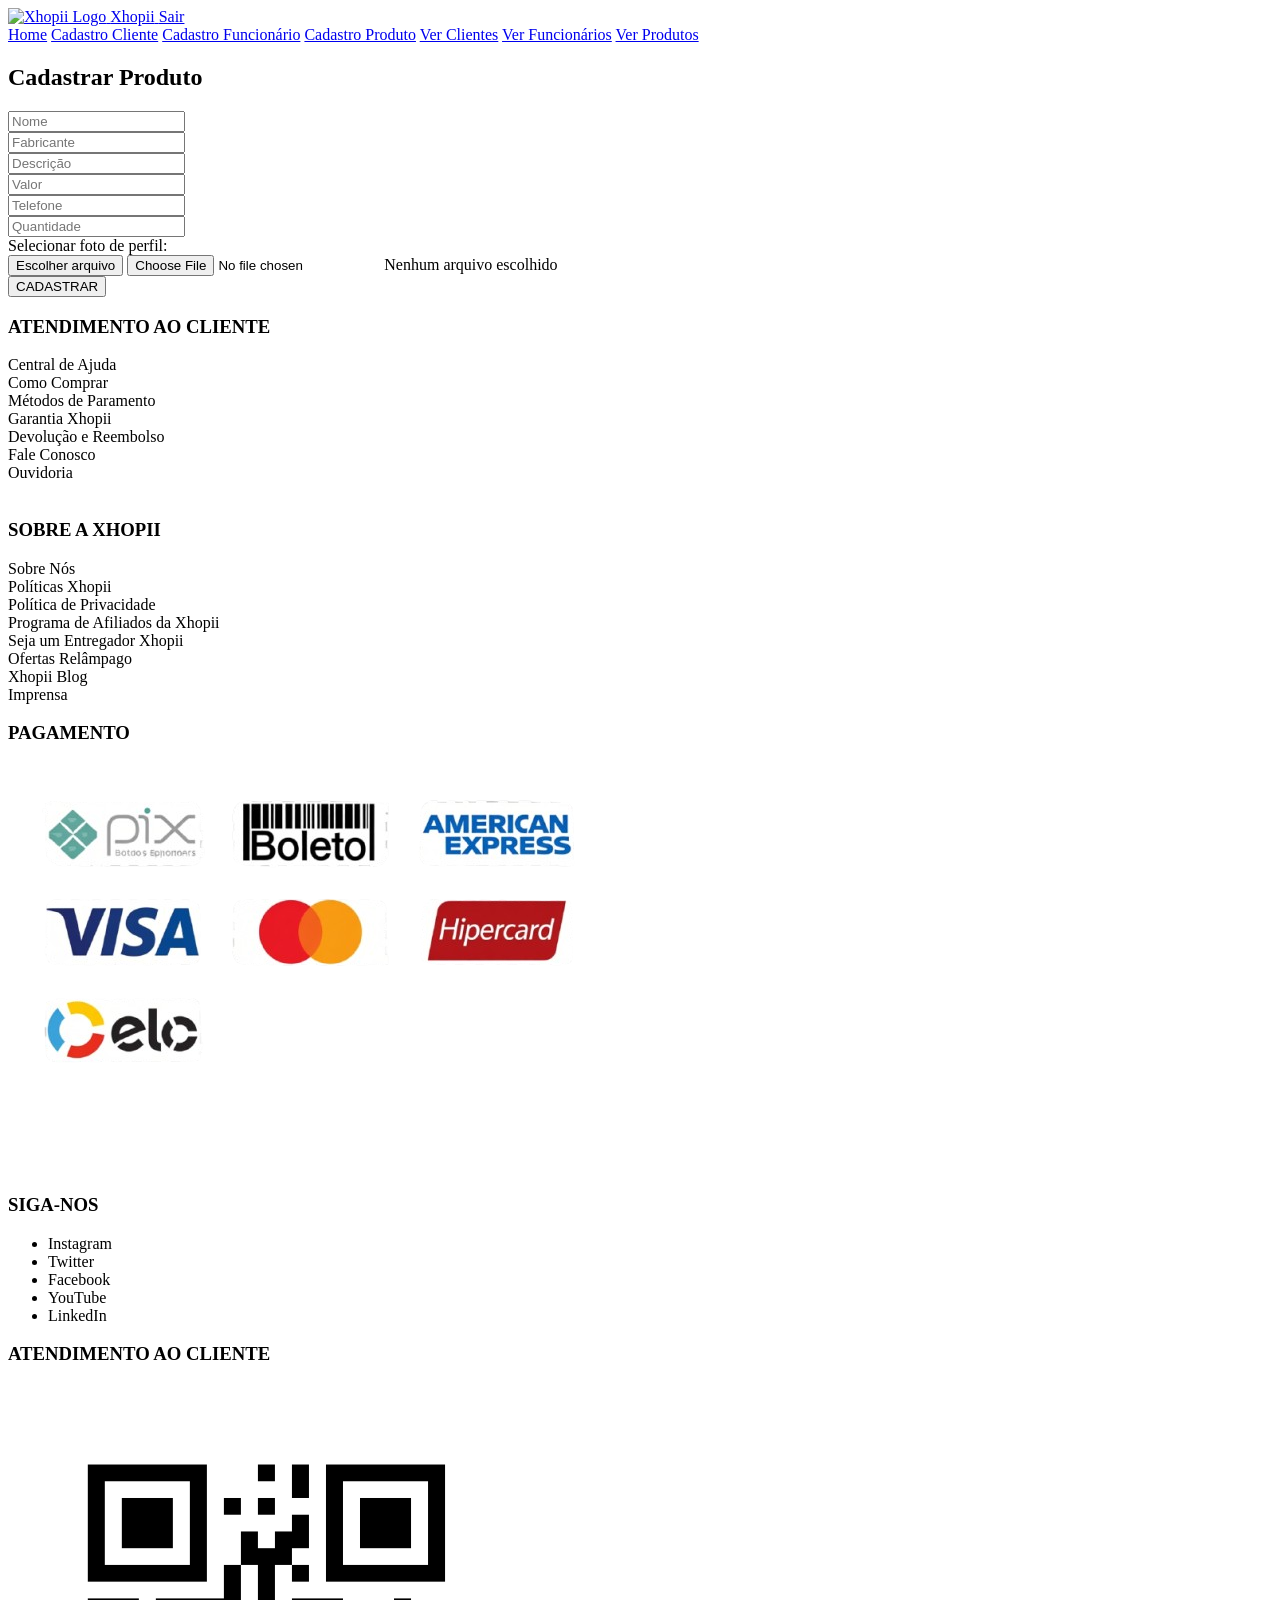
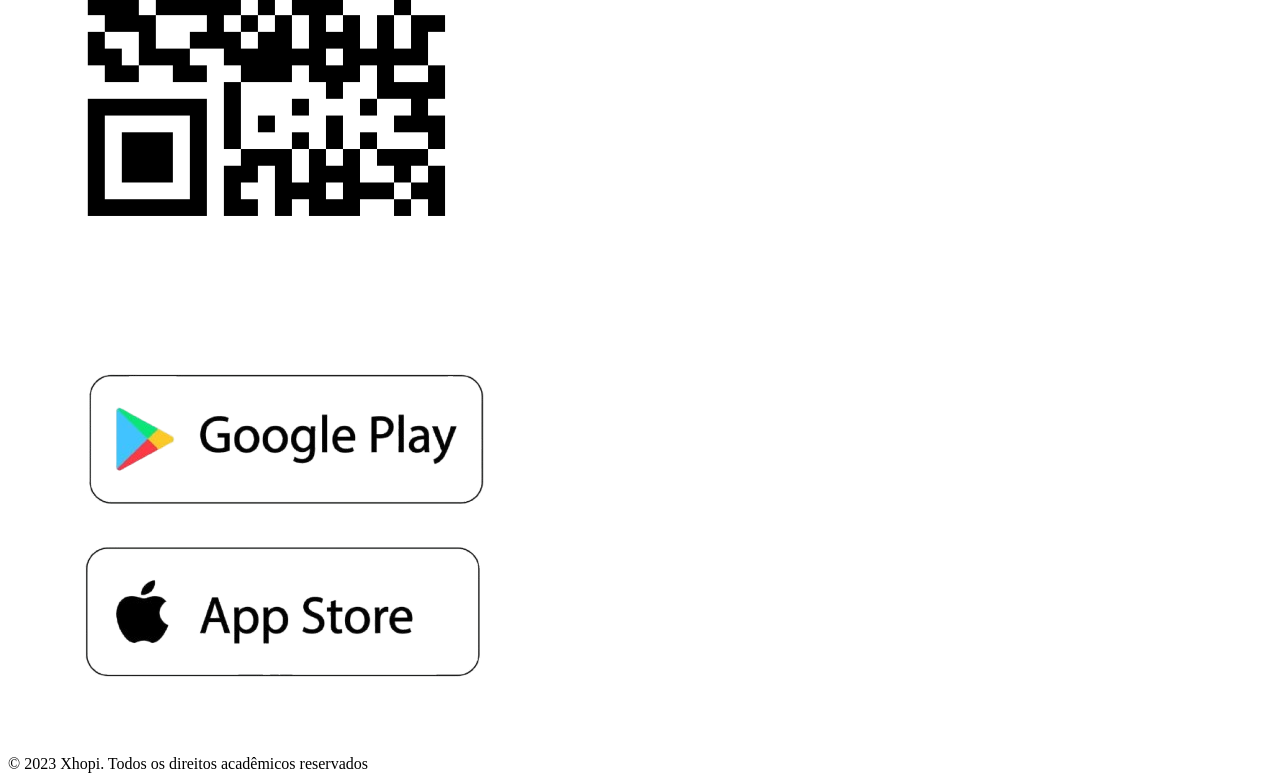
==== cadastrar_produto.html @ 06c1f1bd "5" ====
<!DOCTYPE html>
<html lang="pt-BR">
<head>
  <meta charset="UTF-8" />
  <meta name="viewport" content="width=device-width, initial-scale=1.0"/>
  <title>Xhopii - Cadastrar Produto</title>
    <link rel="stylesheet" href="cadastrar_produto_style.css"/>
</head>
<body>
  <header>
    <a class="header-logo" href="#">
      <img src="img/logo.png" alt="Xhopii Logo" style="width:36px; height:36px; object-fit:contain;"/>
      <span class="logo-text">Xhopii</span>
    </a>
    <a class="header-sair" href="#">Sair</a>
  </header>
  <nav>
    <a href="#">Home</a>
    <a href="cliente.html">Cadastro Cliente</a>
    <a href="Funcionario.html">Cadastro Funcionário</a>
    <a href="produto.html">Cadastro Produto</a>
    <a href="#">Ver Clientes</a>
    <a href="#">Ver Funcionários</a>
    <a href="#">Ver Produtos</a>
  </nav>
  <main>
    <div class="card">
      <h2 class="card-title">Cadastrar Produto</h2>

      <div class="form-group">
        <input class="form-input" type="text" placeholder="Nome" />
      </div>
      <div class="form-group">
        <input class="form-input" type="text" placeholder="Fabricante" />
      </div>
      <div class="form-group">
        <input class="form-input" type="text" placeholder="Descrição" />
      </div>
      <div class="form-group">
        <input class="form-input" type="tel" placeholder="Valor"/>
      </div>
      <div class="form-group">
        <input class="form-input" type="tel" placeholder="Telefone" />
      </div>
      <div class="form-group">
        <input class="form-input" type="text" placeholder="Quantidade" />
      </div>
      <label class="foto-label">Selecionar foto de perfil:</label>
      <div class="foto-row">
        <button class="btn-escolher" onclick="document.getElementById('file-input').click()">
          Escolher arquivo
        </button>
        <input type="file" id="file-input" accept="image/*"
               onchange="document.getElementById('file-name').textContent = this.files[0]?.name || 'Nenhum arquivo escolhido'" />
        <span class="foto-nenhum" id="file-name">Nenhum arquivo escolhido</span>
      </div>

      <button class="btn-cadastrar">CADASTRAR</button>
    </div>
  </main>
  <footer>
    <div class="footer-sections">
        <section>
            <h3>ATENDIMENTO AO CLIENTE</h3>
            Central de Ajuda<br>
            Como Comprar<br>
            Métodos de Paramento<br>
            Garantia Xhopii<br>
            Devolução e Reembolso<br>
            Fale Conosco<br>
            Ouvidoria<br><br>
        </section>
        <section>
            <h3>SOBRE A XHOPII</h3>
            Sobre Nós<br>
            Políticas Xhopii<br>
            Política de Privacidade<br>
            Programa de Afiliados da Xhopii<br>
            Seja um Entregador Xhopii<br>
            Ofertas Relâmpago<br>
            Xhopii Blog<br>
            Imprensa
        </section>
        <section>
            <h3>PAGAMENTO</h3>
            <img id="imgp" src="imgs/logo_pagamentos.png">
        </section>
        <section>
            <h3>SIGA-NOS</h3>
            <ul class="social-links">
                <li><i class="fa-brands fa-instagram"></i> Instagram</li>
                <li><i class="fa-brands fa-twitter"></i> Twitter</li>
                <li><i class="fa-brands fa-facebook"></i> Facebook</li>
                <li><i class="fa-brands fa-youtube"></i> YouTube</li>
                <li><i class="fa-brands fa-linkedin"></i> LinkedIn</li>
            </ul>
        </section>
        <section>
            <h3>ATENDIMENTO AO CLIENTE</h3>
            <img id="imgqr" src="imgs/qrcode.png"><br>
            <img id="lplay" src="imgs/logosplays.png">

        </section>
    </div>
    <div id="copyright" class="copyright">
        © 2023 Xhopi. Todos os direitos acadêmicos reservados
    </div>
</footer>
</body>
</html>
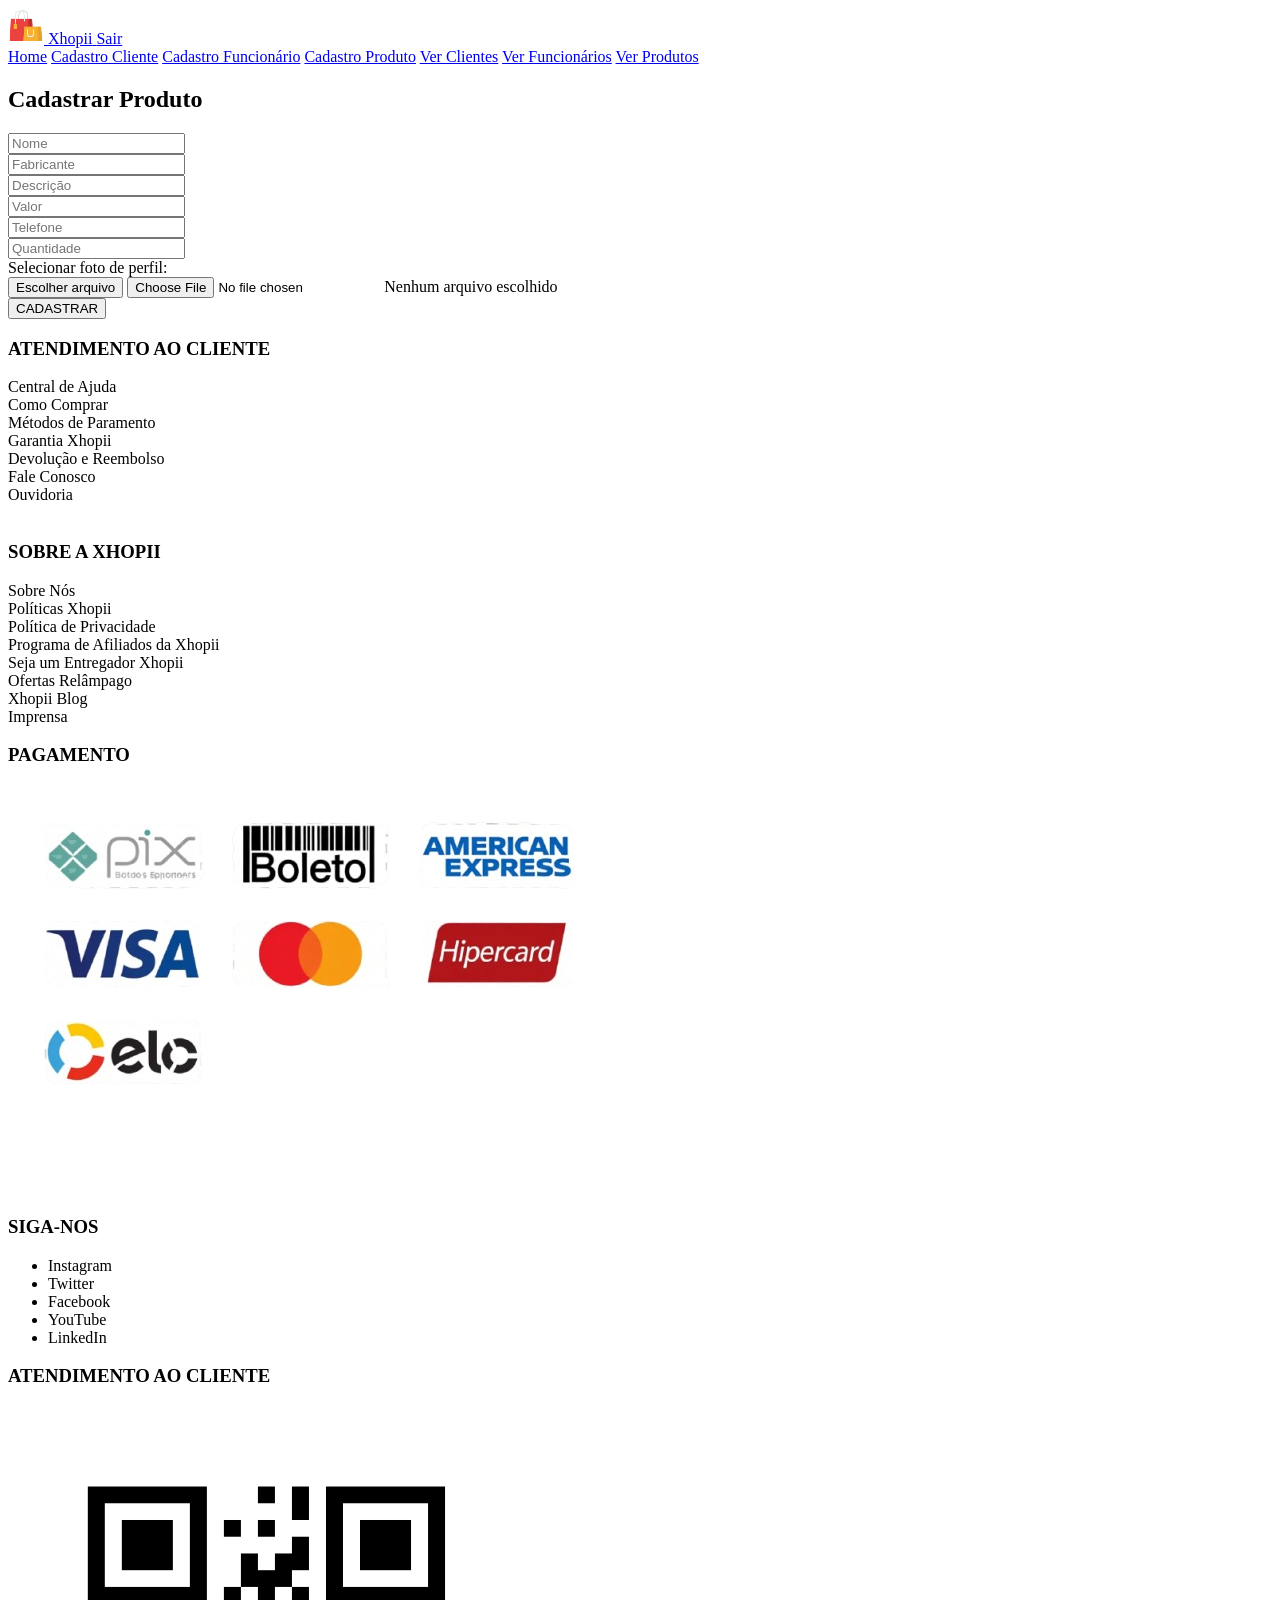
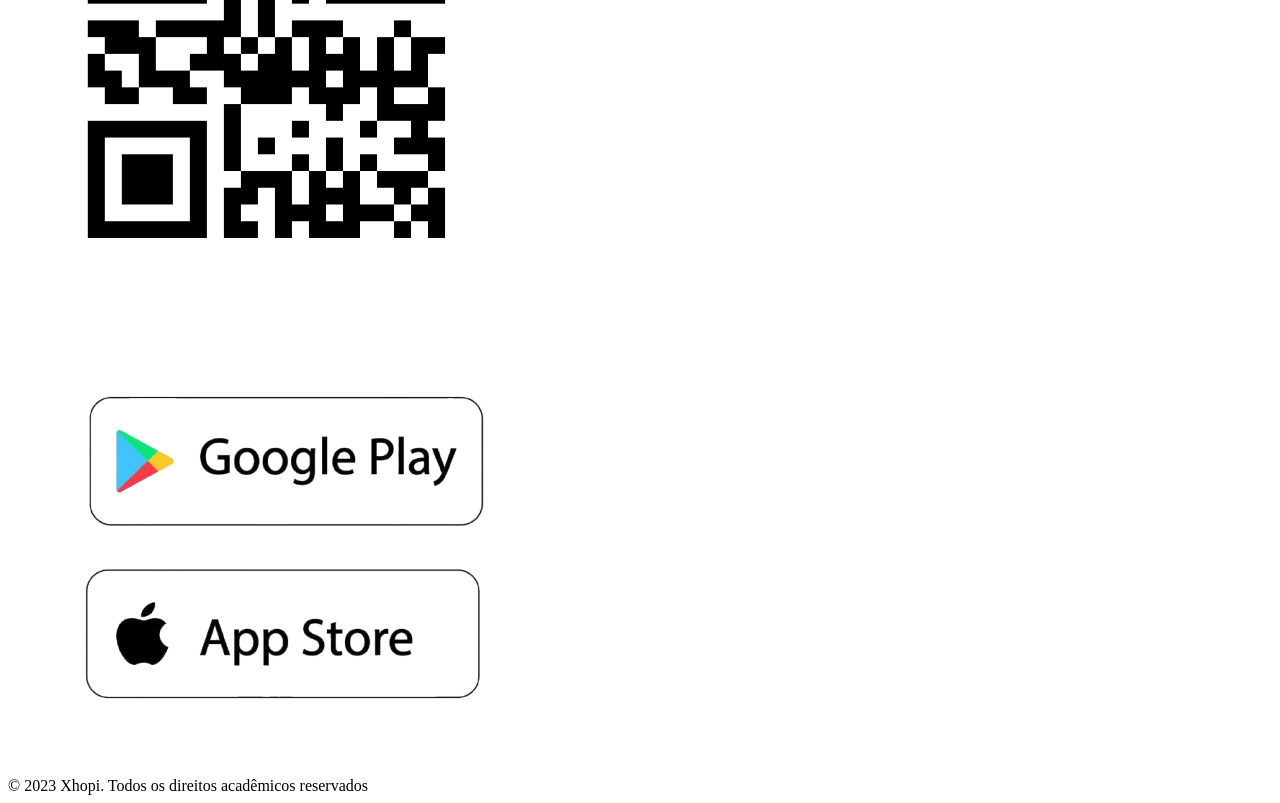
==== commit a38b4a40: "6" ====
--- a/cadastrar_produto.html
+++ b/cadastrar_produto.html
@@ -9,7 +9,7 @@
 <body>
   <header>
     <a class="header-logo" href="#">
-      <img src="img/logo.png" alt="Xhopii Logo" style="width:36px; height:36px; object-fit:contain;"/>
+      <img src="imgs/logoxopi.png" alt="Xhopii Logo" style="width:36px; height:36px; object-fit:contain;"/>
       <span class="logo-text">Xhopii</span>
     </a>
     <a class="header-sair" href="#">Sair</a>
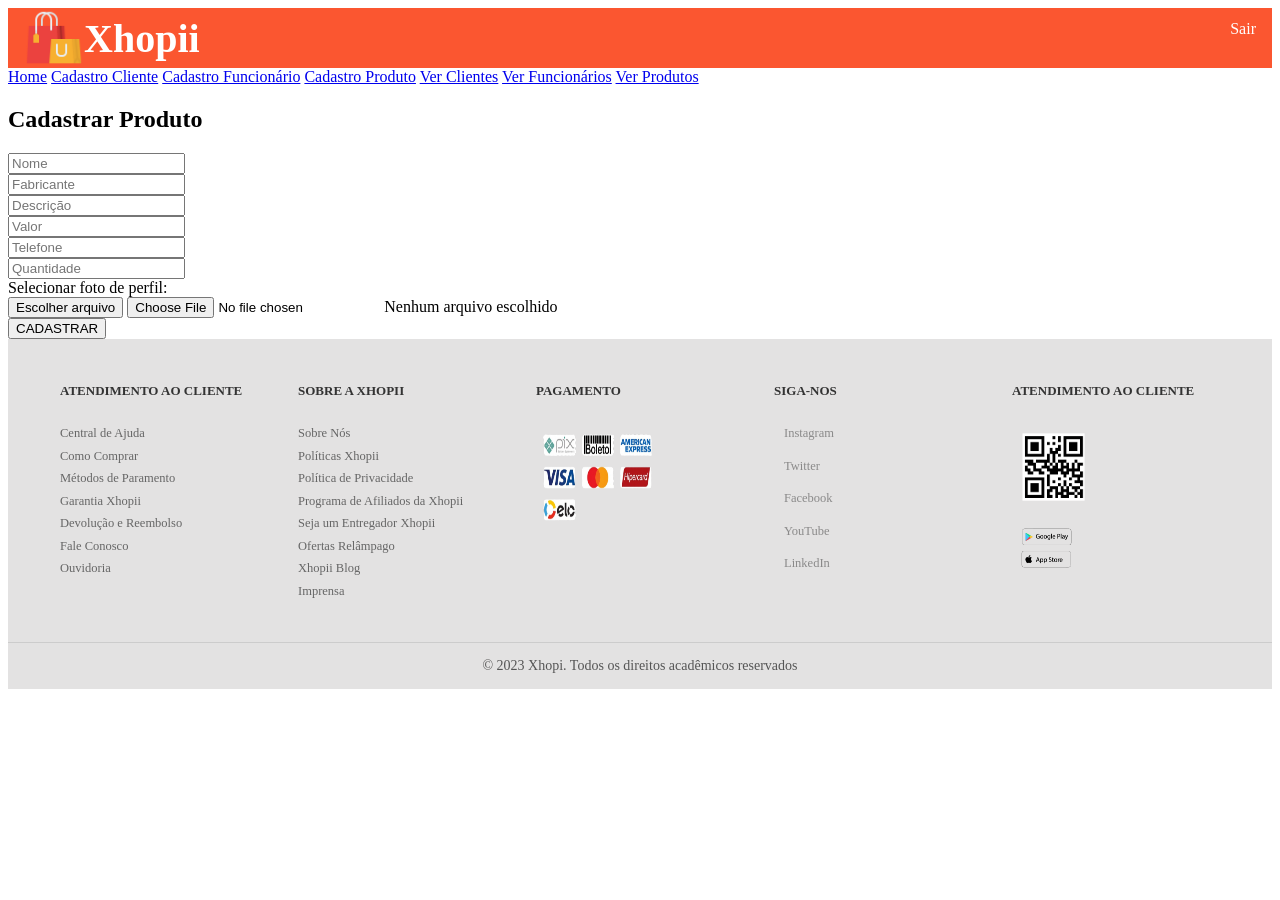
==== commit 105627ad: "7" ====
--- a/cadastrar_produto.html
+++ b/cadastrar_produto.html
@@ -5,20 +5,22 @@
   <meta name="viewport" content="width=device-width, initial-scale=1.0"/>
   <title>Xhopii - Cadastrar Produto</title>
     <link rel="stylesheet" href="cadastrar_produto_style.css"/>
+    <link rel="stylesheet" href="CSS/footer.css">
+    <link rel="stylesheet" href="CSS/headerhome.css">
 </head>
 <body>
-  <header>
-    <a class="header-logo" href="#">
-      <img src="imgs/logoxopi.png" alt="Xhopii Logo" style="width:36px; height:36px; object-fit:contain;"/>
-      <span class="logo-text">Xhopii</span>
-    </a>
-    <a class="header-sair" href="#">Sair</a>
-  </header>
+    <header>
+        <div id="tutu">
+                    <img id="logoxopi" src="imgs/logoxopi.png">
+                    <span id="header-xhopii">Xhopii</span>
+                </div>
+                <a href="cadastrar_produto.html" class="sair">Sair</a>
+            </header>
   <nav>
-    <a href="#">Home</a>
+    <a href="home.html">Home</a>
     <a href="cliente.html">Cadastro Cliente</a>
     <a href="Funcionario.html">Cadastro Funcionário</a>
-    <a href="produto.html">Cadastro Produto</a>
+    <a href="cadastrar_produto.html">Cadastro Produto</a>
     <a href="#">Ver Clientes</a>
     <a href="#">Ver Funcionários</a>
     <a href="#">Ver Produtos</a>
--- a/CSS/footer.css
+++ b/CSS/footer.css
@@ -0,0 +1,67 @@
+footer{
+    width: 100%;
+    display: flex;
+    flex-direction: column;
+    margin-bottom: 0;
+    background-color: #130e0e1e;
+
+}
+.footer-sections {
+    display: flex;
+    flex-direction: row;
+    width: 100%;
+    max-width: 1200px;
+    margin: 40px auto;
+    padding: 0 20px;
+    box-sizing: border-box;
+    gap: 30px;
+}
+section {
+    flex: 1;
+    box-sizing: border-box;
+    font-size: 12.5px;
+    color: #666;
+    line-height: 1.8;
+}
+
+section h3 {
+    font-size: 13px;
+    color: #333;
+    margin-top: 0;
+    margin-bottom: 20px;
+}
+#imgp{
+    width: 60%;
+    height: 60%;
+}
+.social-links {
+    list-style: none;
+    padding: 0;
+    color: #00000064;
+}
+
+.social-links li {
+    margin: 10px 0;
+}
+
+.social-links i {
+    margin-right: 10px;
+    color: #000000;
+}
+
+#imgqr{
+    width: 40%;
+    height: 40%;
+}
+#lplay{
+    width: 33%;
+    height: 26%;
+}
+#copyright{
+    text-align: center;
+    padding: 15px 0;
+    width: 100%;
+    border-top: 1px solid #ccc;
+    font-size: 14px;
+    color: #555;
+}
--- a/CSS/headerhome.css
+++ b/CSS/headerhome.css
@@ -0,0 +1,68 @@
+header {
+    width: 100%;
+    height: 60px;
+    background-color: #FB5630;
+    display: flex;
+    align-items: center;
+    justify-content: flex-start;
+    padding: 20px 16px;
+    box-sizing: border-box;
+    position: relative; /* For absolute button */
+}
+
+#logoxopi {
+    height: 60px;
+    width: auto;
+}
+
+#header-xhopii {
+    font-size: 40px;
+    color: #ffffff;
+    font-weight: 700;
+    text-align: left;
+}
+
+#tutu {
+    display: flex;
+    align-items: center;
+    justify-content: flex-start;
+}
+
+.sair {
+    position: absolute;
+    top: 12px;
+    right: 16px;
+    color: #ffffff;
+    text-decoration: none;
+}
+
+.logout-btn:hover {
+    background-color: #FB5630;
+    color: #ffffff;
+    box-shadow: 0 2px 8px rgba(251,86,48,0.3);
+}
+
+.nav_letra {
+    font-family: Arial, Helvetica, sans-serif;
+    background-color: #FB7730;
+    display: flex;
+    justify-content: center;
+    align-items: center;
+    gap: 48px;
+    padding: 16px 0;
+    height: 34px;
+}
+
+.nav_letra a {
+    text-decoration: none;
+    color: lab(100% 0.01 -0.01);
+    font-size: 15px;
+    display: flex;
+    align-items: center;
+    height: 100%;
+}
+
+.navbar-menu a:hover {
+    color: #ffffff;
+}
+
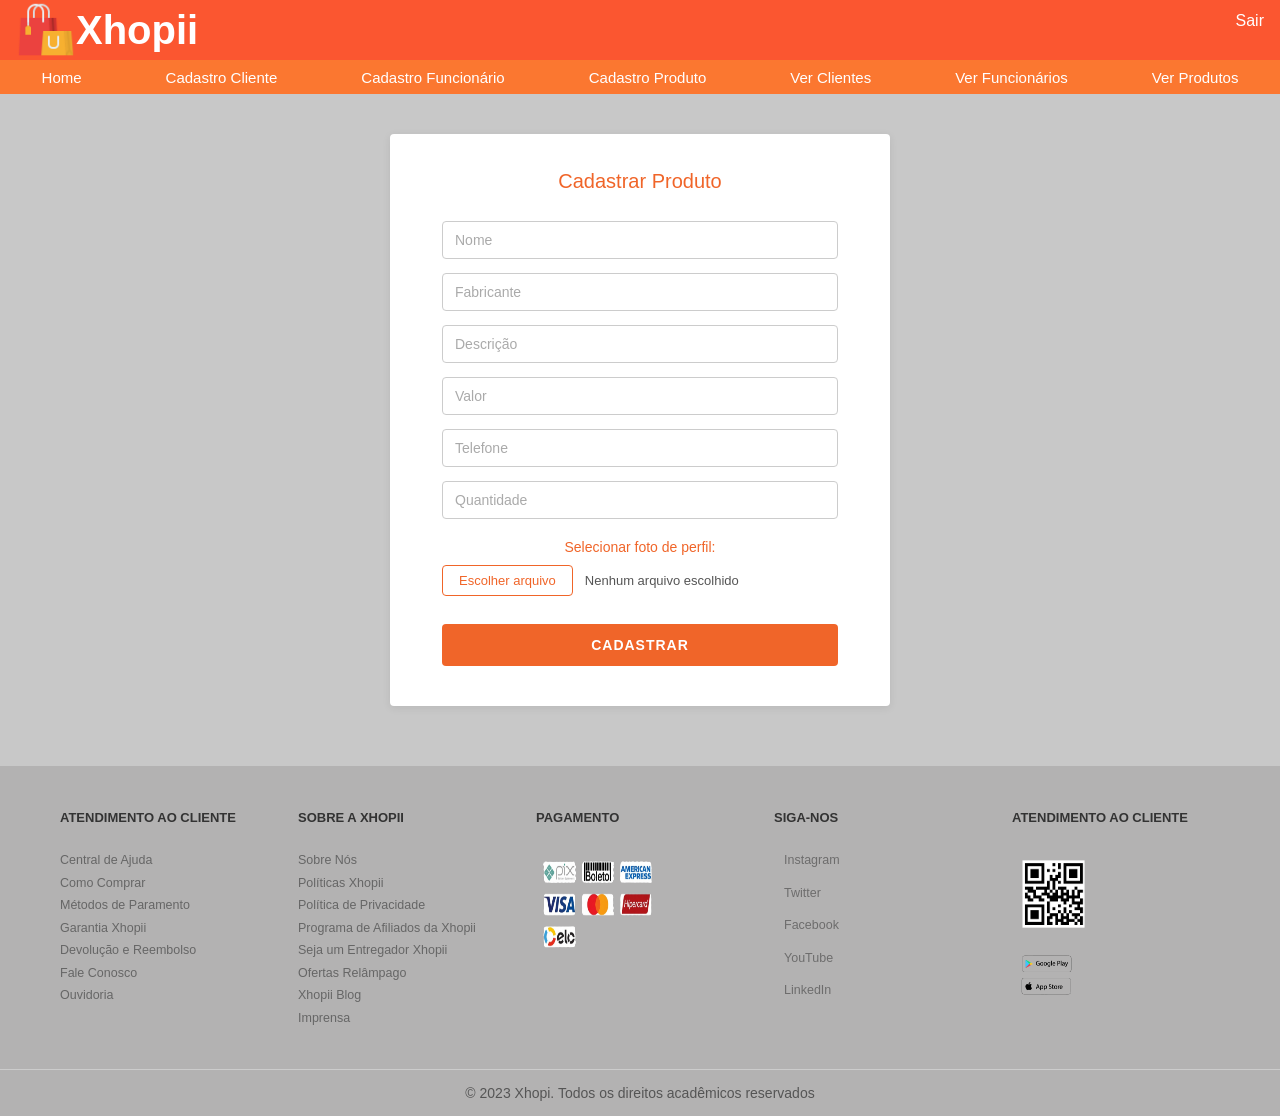
==== commit 283906e2: "8" ====
--- a/cadastrar_produto.html
+++ b/cadastrar_produto.html
@@ -4,7 +4,7 @@
   <meta charset="UTF-8" />
   <meta name="viewport" content="width=device-width, initial-scale=1.0"/>
   <title>Xhopii - Cadastrar Produto</title>
-    <link rel="stylesheet" href="cadastrar_produto_style.css"/>
+    <link rel="stylesheet" href="CSS/cadastra_produto_style.css"/>
     <link rel="stylesheet" href="CSS/footer.css">
     <link rel="stylesheet" href="CSS/headerhome.css">
 </head>
@@ -16,15 +16,15 @@
                 </div>
                 <a href="cadastrar_produto.html" class="sair">Sair</a>
             </header>
-  <nav>
-    <a href="home.html">Home</a>
-    <a href="cliente.html">Cadastro Cliente</a>
-    <a href="Funcionario.html">Cadastro Funcionário</a>
-    <a href="cadastrar_produto.html">Cadastro Produto</a>
-    <a href="#">Ver Clientes</a>
-    <a href="#">Ver Funcionários</a>
-    <a href="#">Ver Produtos</a>
-  </nav>
+            <nav class="nav_letra">
+                <a href="home.html">Home</a>
+                <a href="cliente.html">Cadastro Cliente</a>
+                <a href="Funcionario.html">Cadastro Funcionário</a>
+                <a href="cadastrar_produto.html">Cadastro Produto</a>
+                <a href="#">Ver Clientes</a>
+                <a href="#">Ver Funcionários</a>
+                <a href="#">Ver Produtos</a>
+              </nav>
   <main>
     <div class="card">
       <h2 class="card-title">Cadastrar Produto</h2>
--- a/CSS/cadastra_produto_style.css
+++ b/CSS/cadastra_produto_style.css
@@ -0,0 +1,172 @@
+*, *::before, *::after {
+  box-sizing: border-box;
+  margin: 0;
+  padding: 0;
+}
+
+body {
+  font-family: Arial, Helvetica, sans-serif;
+  background-color: #c8c8c8;
+  min-height: 100vh;
+}
+header {
+  background-color: #f06529;
+  display: flex;
+  align-items: center;
+  justify-content: space-between;
+  padding: 0 24px;
+  height: 56px;
+}
+.header-logo {
+  display: flex;
+  align-items: center;
+  gap: 8px;
+  text-decoration: none;
+}
+.logo-icon {
+  width: 36px;
+  height: 36px;
+  background: linear-gradient(135deg, #fff 40%, #ffe0b2 100%);
+  border-radius: 8px;
+  display: flex;
+  align-items: center;
+  justify-content: center;
+  font-size: 20px;
+}
+.logo-text {
+  font-size: 22px;
+  font-weight: 700;
+  color: #fff;
+  letter-spacing: 0.5px;
+}
+
+.header-sair {
+  color: #fff;
+  font-size: 14px;
+  font-weight: 500;
+  cursor: pointer;
+  text-decoration: none;
+}
+nav {
+  background-color: #e55a20;
+  display: flex;
+  justify-content: center;
+}
+
+nav a {
+  color: #fff;
+  text-decoration: none;
+  font-size: 13.5px;
+  font-weight: 400;
+  padding: 13px 18px;
+  transition: background 0.15s;
+}
+
+nav a:hover {
+  background-color: rgba(0, 0, 0, 0.1);
+}
+main {
+  display: flex;
+  justify-content: center;
+  padding: 40px 16px 60px;
+}
+.card {
+  background: #fff;
+  border-radius: 4px;
+  padding: 36px 52px 40px;
+  width: 100%;
+  max-width: 500px;
+  box-shadow: 0 2px 8px rgba(0, 0, 0, 0.08);
+}
+
+.card-title {
+  text-align: center;
+  color: #f06529;
+  font-size: 20px;
+  font-weight: 500;
+  margin-bottom: 28px;
+}
+.form-group {
+  margin-bottom: 14px;
+}
+
+.form-input {
+  width: 100%;
+  padding: 10px 12px;
+  border: 1px solid #ccc;
+  border-radius: 4px;
+  font-size: 14px;
+  font-family: 'Roboto', sans-serif;
+  color: #555;
+  background: #fff;
+  outline: none;
+  transition: border-color 0.2s;
+}
+
+.form-input::placeholder {
+  color: #aaa;
+}
+
+.form-input:focus {
+  border-color: #f06529;
+}
+.foto-label {
+  display: block;
+  text-align: center;
+  color: #f06529;
+  font-size: 14px;
+  font-weight: 500;
+  margin-top: 20px;
+  margin-bottom: 10px;
+}
+
+.foto-row {
+  display: flex;
+  align-items: center;
+  gap: 12px;
+}
+
+.btn-escolher {
+  padding: 7px 16px;
+  border: 1.5px solid #f06529;
+  background: #fff;
+  color: #f06529;
+  border-radius: 4px;
+  font-size: 13px;
+  font-family: 'Roboto', sans-serif;
+  cursor: pointer;
+  white-space: nowrap;
+  transition: background 0.15s, color 0.15s;
+}
+
+.btn-escolher:hover {
+  background: #fff3ee;
+}
+
+#file-input {
+  display: none;
+}
+
+.foto-nenhum {
+  font-size: 13px;
+  color: #555;
+}
+.btn-cadastrar {
+  width: 100%;
+  padding: 13px;
+  background: #f06529;
+  color: #fff;
+  border: none;
+  border-radius: 4px;
+  font-size: 14px;
+  font-weight: 700;
+  font-family: 'Roboto', sans-serif;
+  letter-spacing: 1px;
+  cursor: pointer;
+  margin-top: 28px;
+  transition: background 0.2s;
+}
+
+.btn-cadastrar:hover {
+  background: #d9551f;
+}
